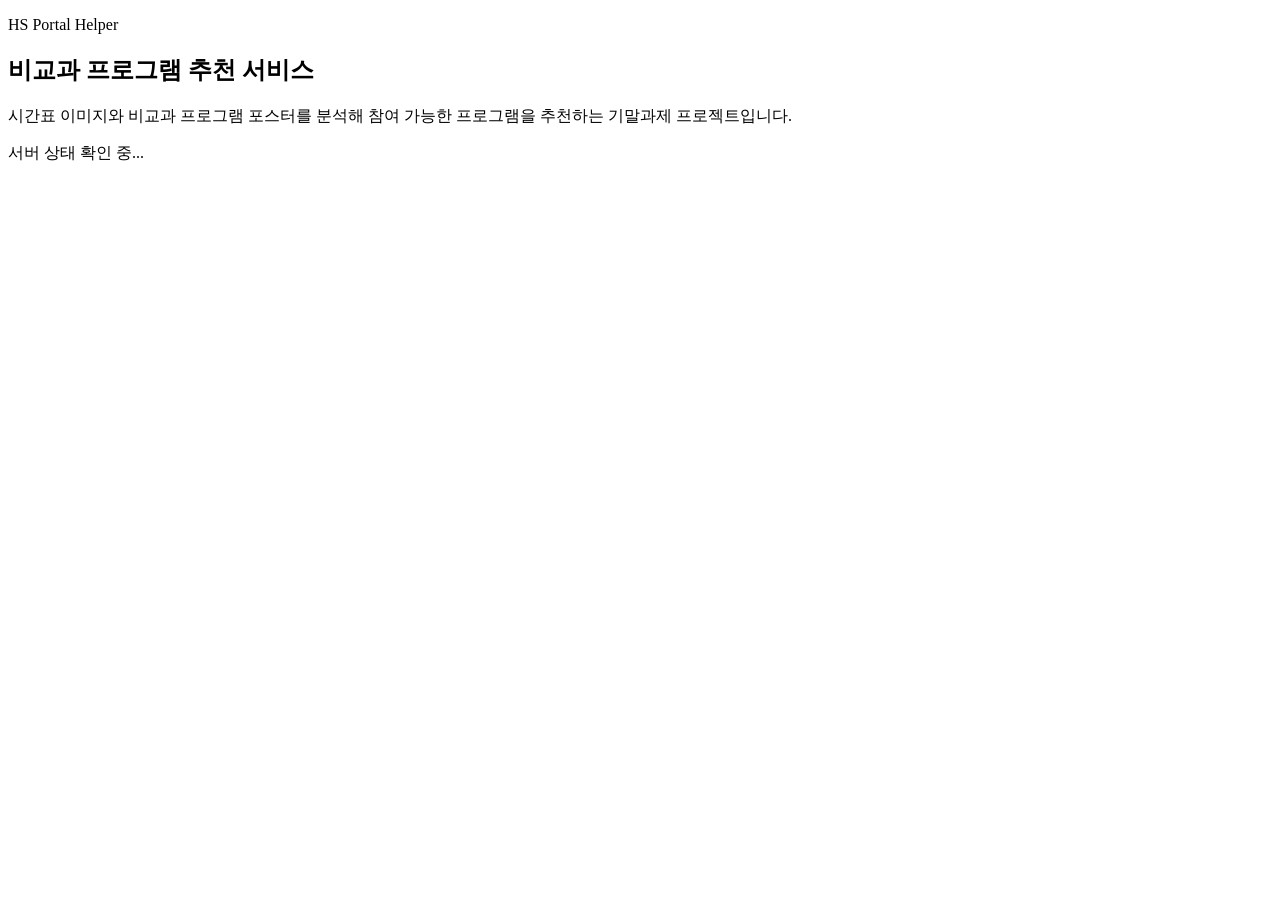
==== frontend/public/index.html @ b92b0158 "feature: fastapi 환경 설치 Issue #4에 따라 fastapi 환경을 세팅했습니다." ====
<!doctype html>
<html lang="ko">
  <head>
    <meta charset="utf-8" />
    <meta name="viewport" content="width=device-width, initial-scale=1" />
    <title>비교과 프로그램 추천 서비스</title>
    <link rel="stylesheet" href="/styles.css" />
  </head>
  <body>
    <main class="shell">
      <section class="panel">
        <p class="eyebrow">HS Portal Helper</p>
        <h1>비교과 프로그램 추천 서비스</h1>
        <p class="description">
          시간표 이미지와 비교과 프로그램 포스터를 분석해 참여 가능한 프로그램을 추천하는
          기말과제 프로젝트입니다.
        </p>

        <div class="status-row">
          <span class="status-dot" id="statusDot"></span>
          <span id="heartbeatText">서버 상태 확인 중...</span>
        </div>
      </section>
    </main>

    <script src="/app.js"></script>
  </body>
</html>
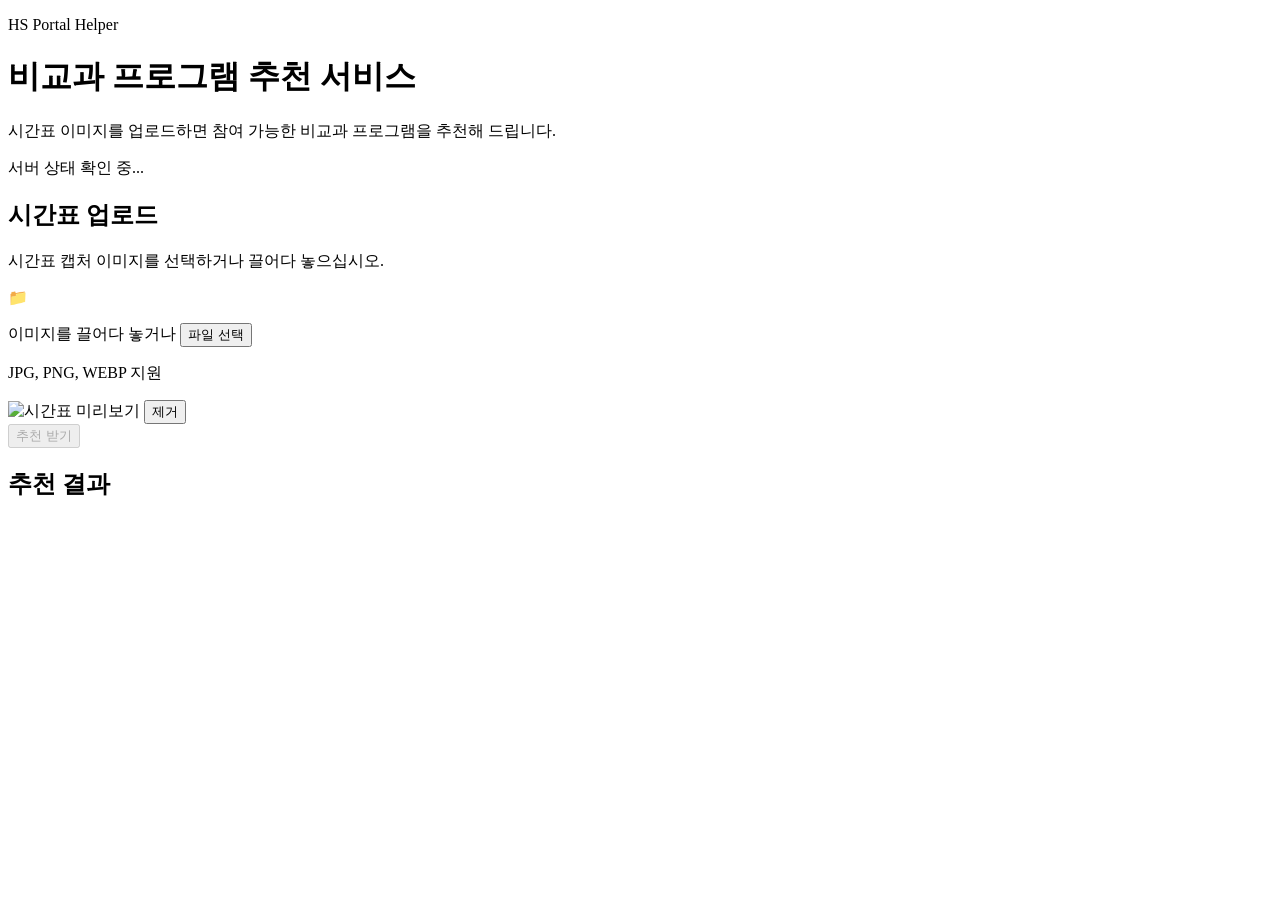
==== commit 95ea607f: "Update HTML structure for program recommendation service" ====
--- a/frontend/public/index.html
+++ b/frontend/public/index.html
@@ -8,22 +8,44 @@
   </head>
   <body>
     <main class="shell">
-      <section class="panel">
+
+      <header class="panel">
         <p class="eyebrow">HS Portal Helper</p>
         <h1>비교과 프로그램 추천 서비스</h1>
         <p class="description">
-          시간표 이미지와 비교과 프로그램 포스터를 분석해 참여 가능한 프로그램을 추천하는
-          기말과제 프로젝트입니다.
+          시간표 이미지를 업로드하면 참여 가능한 비교과 프로그램을 추천해 드립니다.
         </p>
-
         <div class="status-row">
           <span class="status-dot" id="statusDot"></span>
           <span id="heartbeatText">서버 상태 확인 중...</span>
         </div>
+      </header>
+
+      <section class="panel">
+        <h2>시간표 업로드</h2>
+        <p class="description">시간표 캡처 이미지를 선택하거나 끌어다 놓으십시오.</p>
+        <div class="upload-zone" id="uploadZone">
+          <input type="file" id="fileInput" accept="image/*" hidden />
+          <div class="upload-placeholder" id="uploadPlaceholder">
+            <span class="upload-icon">📁</span>
+            <p>이미지를 끌어다 놓거나 <button class="link-btn" id="browseBtn">파일 선택</button></p>
+            <p class="upload-hint">JPG, PNG, WEBP 지원</p>
+          </div>
+          <div class="upload-preview hidden" id="uploadPreview">
+            <img id="previewImg" src="" alt="시간표 미리보기" />
+            <button class="link-btn remove-btn" id="removeBtn">제거</button>
+          </div>
+        </div>
+        <button class="btn-primary" id="analyzeBtn" disabled>추천 받기</button>
       </section>
+
+      <section class="panel hidden" id="resultSection">
+        <h2>추천 결과</h2>
+        <p class="description" id="resultMeta"></p>
+        <ul class="program-list" id="programList"></ul>
+      </section>
+
     </main>
-
     <script src="/app.js"></script>
   </body>
 </html>
-
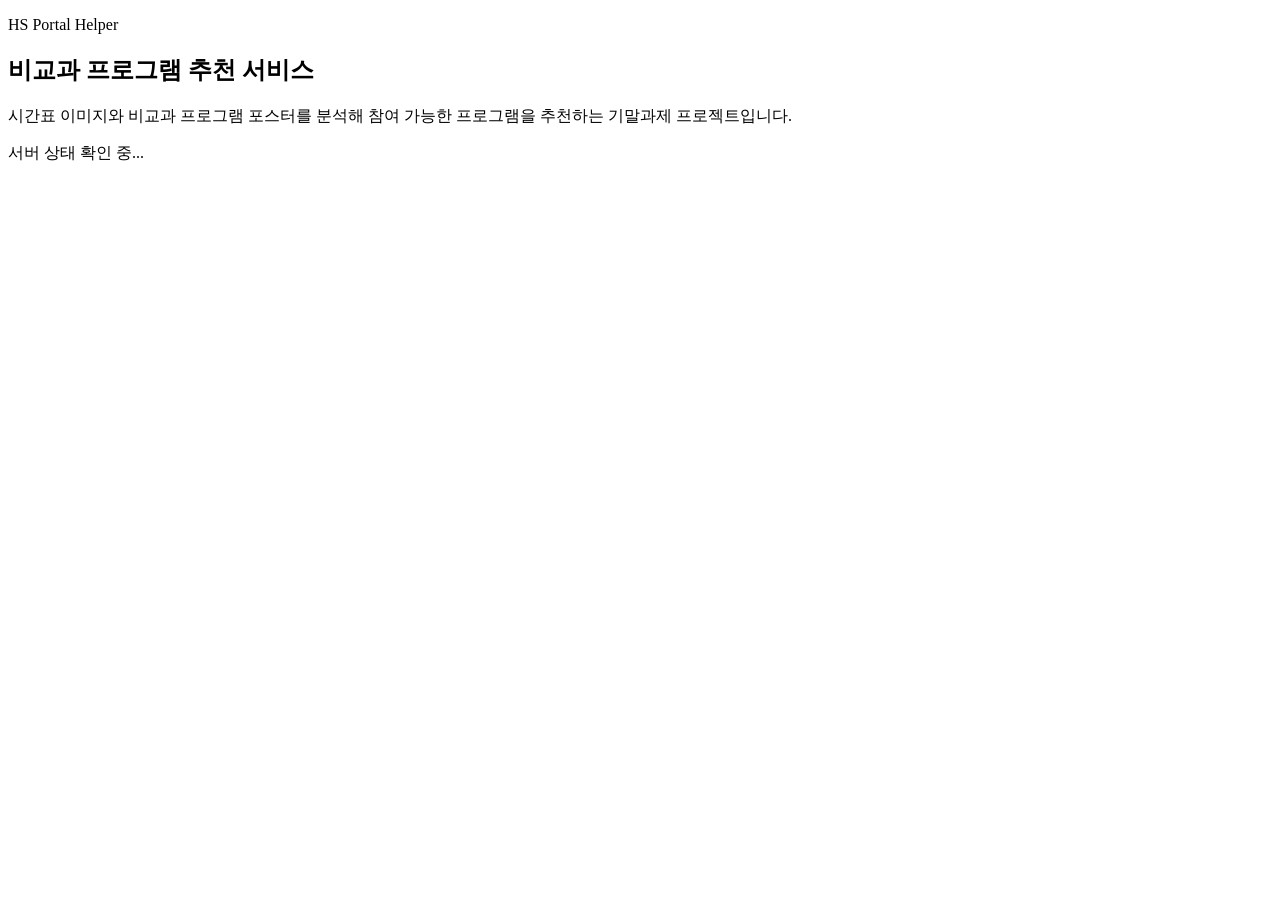
==== commit 1c608e1a: "Update index.html" ====
--- a/frontend/public/index.html
+++ b/frontend/public/index.html
@@ -8,44 +8,21 @@
   </head>
   <body>
     <main class="shell">
-
-      <header class="panel">
+      <section class="panel">
         <p class="eyebrow">HS Portal Helper</p>
         <h1>비교과 프로그램 추천 서비스</h1>
         <p class="description">
-          시간표 이미지를 업로드하면 참여 가능한 비교과 프로그램을 추천해 드립니다.
+          시간표 이미지와 비교과 프로그램 포스터를 분석해 참여 가능한 프로그램을 추천하는
+          기말과제 프로젝트입니다.
         </p>
+
         <div class="status-row">
           <span class="status-dot" id="statusDot"></span>
           <span id="heartbeatText">서버 상태 확인 중...</span>
         </div>
-      </header>
+      </section>
+    </main>
 
-      <section class="panel">
-        <h2>시간표 업로드</h2>
-        <p class="description">시간표 캡처 이미지를 선택하거나 끌어다 놓으십시오.</p>
-        <div class="upload-zone" id="uploadZone">
-          <input type="file" id="fileInput" accept="image/*" hidden />
-          <div class="upload-placeholder" id="uploadPlaceholder">
-            <span class="upload-icon">📁</span>
-            <p>이미지를 끌어다 놓거나 <button class="link-btn" id="browseBtn">파일 선택</button></p>
-            <p class="upload-hint">JPG, PNG, WEBP 지원</p>
-          </div>
-          <div class="upload-preview hidden" id="uploadPreview">
-            <img id="previewImg" src="" alt="시간표 미리보기" />
-            <button class="link-btn remove-btn" id="removeBtn">제거</button>
-          </div>
-        </div>
-        <button class="btn-primary" id="analyzeBtn" disabled>추천 받기</button>
-      </section>
-
-      <section class="panel hidden" id="resultSection">
-        <h2>추천 결과</h2>
-        <p class="description" id="resultMeta"></p>
-        <ul class="program-list" id="programList"></ul>
-      </section>
-
-    </main>
     <script src="/app.js"></script>
   </body>
 </html>
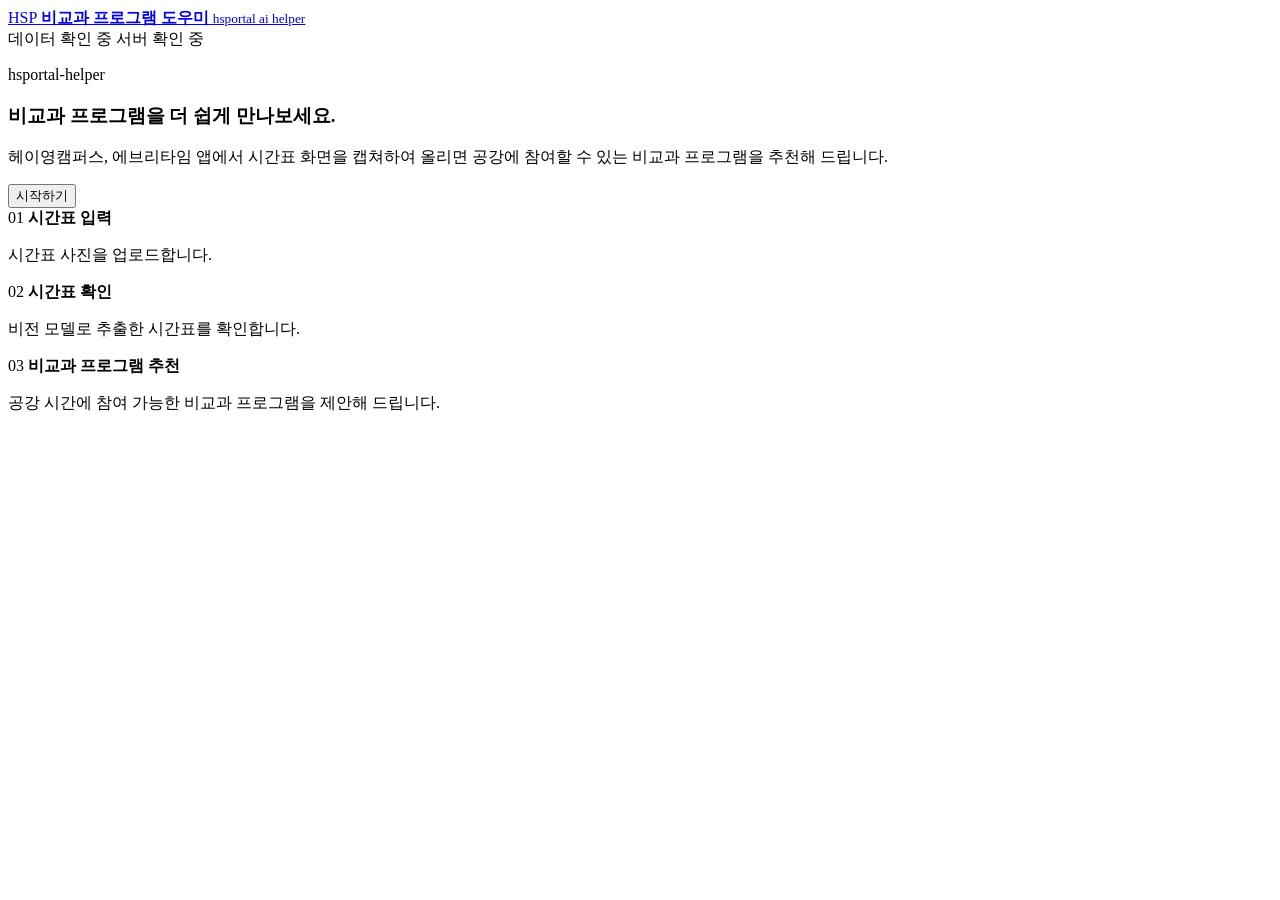
==== commit ee653b60: "feature: #20 프론트엔드 개발 시간표 입력을 받을 수 있는 메인페이지, 비전 모델로 변환한 시긴표를 확인하고 수정하는 수정 페이지, 최종 시간표 데이터로 비교과 프로그램을" ====
--- a/frontend/public/index.html
+++ b/frontend/public/index.html
@@ -3,25 +3,125 @@
   <head>
     <meta charset="utf-8" />
     <meta name="viewport" content="width=device-width, initial-scale=1" />
-    <title>비교과 프로그램 추천 서비스</title>
+    <title>비교과 프로그램 도우미</title>
+    <link rel="icon" href='data:image/svg+xml,<svg xmlns="http://www.w3.org/2000/svg" viewBox="0 0 64 64"><rect width="64" height="64" rx="10" fill="%230067b1"/><text x="32" y="39" text-anchor="middle" font-family="Arial" font-size="20" font-weight="800" fill="white">HSP</text></svg>' />
     <link rel="stylesheet" href="/styles.css" />
   </head>
   <body>
-    <main class="shell">
-      <section class="panel">
-        <p class="eyebrow">HS Portal Helper</p>
-        <h1>비교과 프로그램 추천 서비스</h1>
-        <p class="description">
-          시간표 이미지와 비교과 프로그램 포스터를 분석해 참여 가능한 프로그램을 추천하는
-          기말과제 프로젝트입니다.
-        </p>
+    <main class="app-screen home-screen">
+      <header class="app-header">
+        <a class="brand" href="/" aria-label="비교과 프로그램 도우미 홈">
+          <span class="brand-mark">HSP</span>
+          <span>
+            <strong>비교과 프로그램 도우미</strong>
+            <small>hsportal ai helper</small>
+          </span>
+        </a>
+        <div class="system-status" aria-label="서버 상태">
+          <span class="status-chip" id="crawlStatus">데이터 확인 중</span>
+          <span class="status-chip" id="heartbeatStatus">서버 확인 중</span>
+        </div>
+      </header>
 
-        <div class="status-row">
-          <span class="status-dot" id="statusDot"></span>
-          <span id="heartbeatText">서버 상태 확인 중...</span>
-        </div>
+      <section class="home-grid">
+        <section class="home-primary">
+          <p class="eyebrow">hsportal-helper</p>
+          <h1>비교과 프로그램을 더 쉽게 만나보세요.</h1>
+          <p class="hero-lead">
+            헤이영캠퍼스, 에브리타임 앱에서 시간표 화면을 캡쳐하여 올리면 공강에 참여할 수
+            있는 비교과 프로그램을 추천해 드립니다.
+          </p>
+
+          <div class="hero-actions">
+            <button class="primary-button" type="button" id="startButton">시작하기</button>
+            <button class="outline-button" type="button" id="devJsonButton" hidden>
+              JSON 입력
+            </button>
+          </div>
+
+          <section class="workflow-card" aria-label="서비스 흐름">
+            <article>
+              <span>01</span>
+              <strong>시간표 입력</strong>
+              <p>시간표 사진을 업로드합니다.</p>
+            </article>
+            <article>
+              <span>02</span>
+              <strong>시간표 확인</strong>
+              <p>비전 모델로 추출한 시간표를 확인합니다.</p>
+            </article>
+            <article>
+              <span>03</span>
+              <strong>비교과 프로그램 추천</strong>
+              <p>공강 시간에 참여 가능한 비교과 프로그램을 제안해 드립니다.</p>
+            </article>
+          </section>
+        </section>
       </section>
     </main>
+
+    <div class="modal-backdrop" id="uploadModal" hidden>
+      <form class="app-modal upload-modal" id="uploadForm">
+        <div class="modal-head">
+          <div>
+            <p class="eyebrow">Timetable image</p>
+            <h2>시간표 이미지 입력</h2>
+          </div>
+          <button class="icon-button" type="button" id="closeUploadButton" aria-label="닫기">×</button>
+        </div>
+
+        <label class="upload-dropzone" for="imageInput" id="dropZone">
+          <span class="upload-title">이미지 선택</span>
+          <span class="upload-subtitle" id="fileName">PNG, JPG, WEBP 파일을 선택하세요.</span>
+        </label>
+        <input id="imageInput" name="file" type="file" accept="image/png,image/jpeg,image/webp" />
+
+        <div class="selected-image" id="selectedImage" hidden>
+          <img id="previewImage" alt="업로드한 시간표 이미지" />
+        </div>
+
+        <div class="loading-state" id="loadingState" hidden>
+          <span class="loading-spinner" aria-hidden="true"></span>
+          <strong>시간표를 분석하고 있습니다.</strong>
+          <p>이미지 전처리와 LLM 응답을 기다리는 중입니다.</p>
+        </div>
+
+        <div class="modal-footer">
+          <p class="status-text" id="uploadStatus">업로드 대기 중</p>
+          <button class="primary-button" type="submit" id="submitButton">분석 시작</button>
+        </div>
+      </form>
+    </div>
+
+    <div class="modal-backdrop" id="jsonModal" hidden>
+      <form class="app-modal json-modal" id="jsonForm">
+        <div class="modal-head">
+          <div>
+            <p class="eyebrow">Dev shortcut</p>
+            <h2>시간표 JSON 입력</h2>
+          </div>
+          <button class="icon-button" type="button" id="closeJsonButton" aria-label="닫기">×</button>
+        </div>
+        <textarea id="jsonInput" spellcheck="false">{
+  "courses": [
+    {
+      "course_name": "자료구조",
+      "day_of_week": "FRI",
+      "start_time": "09:00",
+      "end_time": "10:30",
+      "location": "탐구관",
+      "instructor": null,
+      "confidence": 1
+    }
+  ],
+  "warnings": []
+}</textarea>
+        <div class="modal-footer">
+          <p class="status-text" id="jsonStatus">dev 환경에서 API 호출 없이 시간표 수정으로 이동합니다.</p>
+          <button class="primary-button" type="submit">JSON으로 시작</button>
+        </div>
+      </form>
+    </div>
 
     <script src="/app.js"></script>
   </body>
